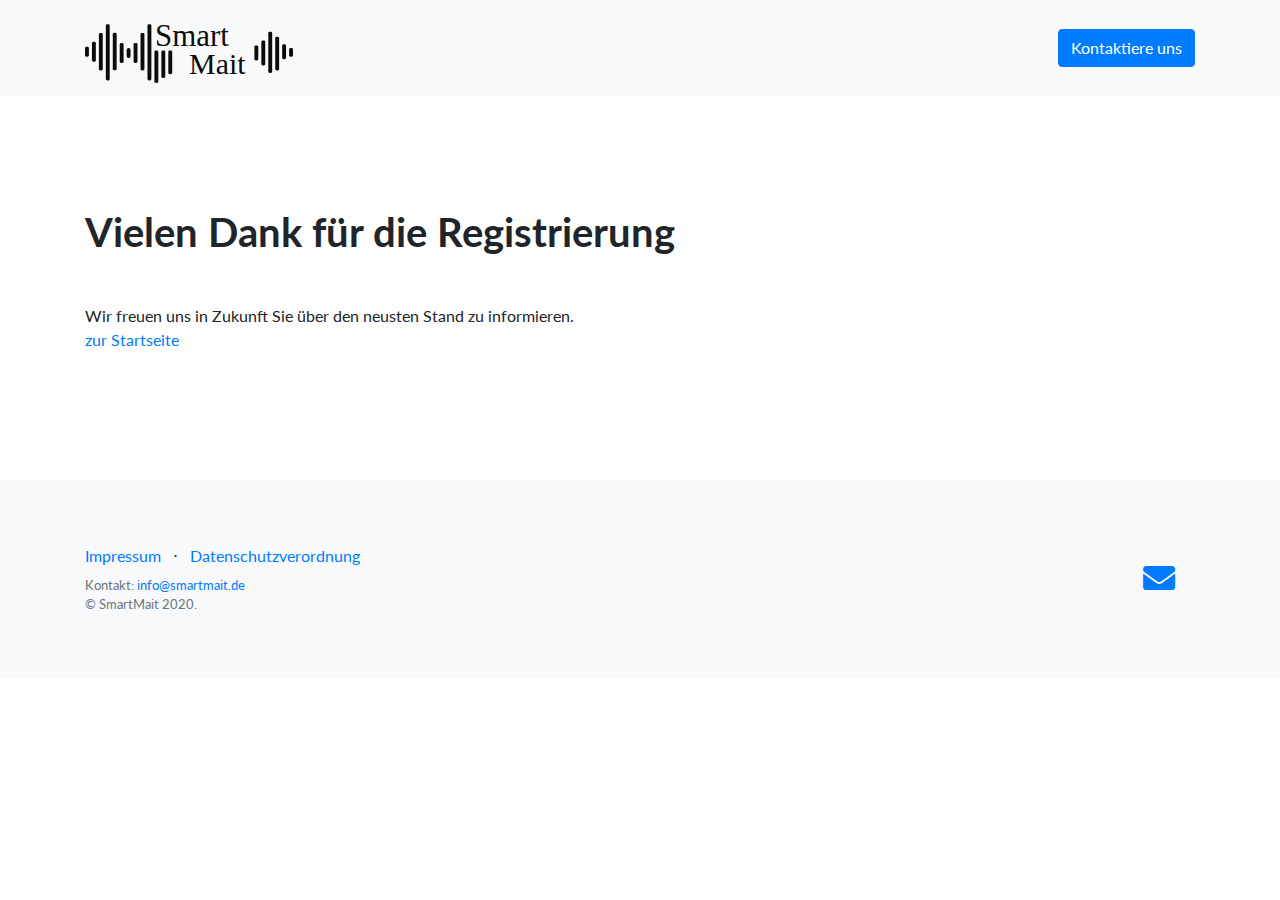
==== danke.html @ 8c2165b4 "Add files via upload" ====
﻿<!DOCTYPE html>
<html lang="de">
  <head>
    <meta charset="utf-8" />
    <meta
      name="viewport"
      content="width=device-width, initial-scale=1, shrink-to-fit=no"
    />
    <meta name="description" content="" />
    <meta name="author" content="Smartmait" />

    <title>Smartmait</title>

    <!-- favicon-->

    <link
      rel="apple-touch-icon"
      sizes="180x180"
      href="img/fav/apple-touch-icon.png"
    />
    <link
      rel="icon"
      type="image/png"
      sizes="32x32"
      href="img/fav/favicon-32x32.png"
    />
    <link
      rel="icon"
      type="image/png"
      sizes="16x16"
      href="img/fav/favicon-16x16.png"
    />
    <link
      rel="mask-icon"
      href="img/fav/safari-pinned-tab.svg"
      color="#5bbad5"
    />
    <meta name="msapplication-TileColor" content="#da532c" />

    <!-- Bootstrap core CSS -->
    <link href="vendor/bootstrap/css/bootstrap.min.css" rel="stylesheet" />

    <!-- Custom fonts for this template -->
    <link href="vendor/fontawesome-free/css/all.min.css" rel="stylesheet" />
    <link
      href="vendor/simple-line-icons/css/simple-line-icons.css"
      rel="stylesheet"
      type="text/css"
    />
    <link
      href="https://fonts.googleapis.com/css?family=Lato:300,400,700,300italic,400italic,700italic"
      rel="stylesheet"
      type="text/css"
    />

    <!-- Custom styles for this template -->
    <link href="css/landing-page.min.css" rel="stylesheet" />

    <!-- Mailchimp css-->

    <style type="text/css">
      #mc_embed_signup {
        clear: left;
      }
      /* Add your own Mailchimp form style overrides in your site stylesheet or in this style block.
   We recommend moving this block and the preceding CSS link to the HEAD of your HTML file. */
    </style>
    <style type="text/css">
      #mc-embedded-subscribe-form input[type="checkbox"] {
        display: inline;
        width: auto;
        margin-right: 10px;
      }
      #mergeRow-gdpr {
        margin-top: 20px;
      }
      #mergeRow-gdpr fieldset label {
        font-weight: normal;
      }
      #mc-embedded-subscribe-form .mc_fieldset {
        border: none;
        min-height: 0px;
        padding-bottom: 0px;
      }
    </style>
  </head>

  <body>
    <!-- Navigation -->
    <nav class="navbar navbar-light bg-light static-top">
      <div class="container">
        <a class="navbar-brand" href="/"
          ><img src="img/logo.svg" alt="Logo SmartMait" widht="208" height="70"
        /></a>
        <a class="btn btn-primary" href="mailto:info@smartmait.de"
          >Kontaktiere uns</a
        >
      </div>
    </nav>

    <!-- Testimonials -->
    <section class="testimonials">
      <div class="container">
        <h1 class="mb-5">Vielen Dank für die Registrierung</h1>
        <p>Wir freuen uns in Zukunft Sie über den neusten Stand zu informieren. <br /> <a href="/">zur Startseite</a></p>
      </div>
    </section>

    <!-- Call to Action -->

    <!--section class="call-to-action text-white text-center">
      <div class="overlay"></div>
      <div class="container">
        <div class="row">
          <div class="col-xl-9 mx-auto">
            <h2 class="mb-4">Ready to get started? Sign up now!</h2>
          </div>
          <div class="col-md-10 col-lg-8 col-xl-7 mx-auto">
            <form>
              <div class="form-row">
                <div class="col-12 col-md-9 mb-2 mb-md-0">
                  <input
                    type="email"
                    class="form-control form-control-lg"
                    placeholder="Enter your email..."
                  />
                </div>
                <div class="col-12 col-md-3">
                  <button
                    type="submit"
                    class="btn btn-block btn-lg btn-primary"
                  >
                    Sign up!
                  </button>
                </div>
              </div>
            </form>
          </div>
        </div>
      </div>
    </section-->

    <!-- Footer -->
    <footer class="footer bg-light">
      <div class="container">
        <div class="row">
          <div class="col-lg-6 h-100 text-center text-lg-left my-auto">
            <ul class="list-inline mb-2">
              <li class="list-inline-item">
                <a href="/impressum">Impressum</a>
              </li>
              <li class="list-inline-item">&sdot;</li>
              <li class="list-inline-item">
                <a href="/datenschutz">Datenschutzverordnung</a>
              </li>
            </ul>
            <p class="text-muted small mb-4 mb-lg-0">
              Kontakt: <a href="mailto:info@smartmait.de">info@smartmait.de</a
              ><br />
              &copy; SmartMait 2020.
            </p>
          </div>
          <div class="col-lg-6 h-100 text-center text-lg-right my-auto">
            <ul class="list-inline mb-0">
              <li class="list-inline-item mr-3">
                <a href="mailto:info@smartmait.de">
                  <i class="fas fa-envelope fa-2x fa-fw"></i>
                </a>
              </li>
            </ul>
          </div>
        </div>
      </div>
    </footer>

    <!-- Bootstrap core JavaScript -->
    <script src="vendor/jquery/jquery.min.js"></script>
    <script src="vendor/bootstrap/js/bootstrap.bundle.min.js"></script>
  </body>
</html>
---- vendor/simple-line-icons/css/simple-line-icons.css ----
/*
* Font Face
*/
@font-face {
  font-family: 'simple-line-icons';
  src: url('../fonts/Simple-Line-Icons.eot?v=2.4.0');
  src: url('../fonts/Simple-Line-Icons.eot?v=2.4.0#iefix') format('embedded-opentype'), url('../fonts/Simple-Line-Icons.woff2?v=2.4.0') format('woff2'), url('../fonts/Simple-Line-Icons.ttf?v=2.4.0') format('truetype'), url('../fonts/Simple-Line-Icons.woff?v=2.4.0') format('woff'), url('../fonts/Simple-Line-Icons.svg?v=2.4.0#simple-line-icons') format('svg');
  font-weight: normal;
  font-style: normal;
}
/*
 Use the following code if you want to have a class per icon.
 Instead of a list of all class selectors, you can use the generic [class*="icon-"] selector,
 but it's slower.
*/
.icon-user,
.icon-people,
.icon-user-female,
.icon-user-follow,
.icon-user-following,
.icon-user-unfollow,
.icon-login,
.icon-logout,
.icon-emotsmile,
.icon-phone,
.icon-call-end,
.icon-call-in,
.icon-call-out,
.icon-map,
.icon-location-pin,
.icon-direction,
.icon-directions,
.icon-compass,
.icon-layers,
.icon-menu,
.icon-list,
.icon-options-vertical,
.icon-options,
.icon-arrow-down,
.icon-arrow-left,
.icon-arrow-right,
.icon-arrow-up,
.icon-arrow-up-circle,
.icon-arrow-left-circle,
.icon-arrow-right-circle,
.icon-arrow-down-circle,
.icon-check,
.icon-clock,
.icon-plus,
.icon-minus,
.icon-close,
.icon-event,
.icon-exclamation,
.icon-organization,
.icon-trophy,
.icon-screen-smartphone,
.icon-screen-desktop,
.icon-plane,
.icon-notebook,
.icon-mustache,
.icon-mouse,
.icon-magnet,
.icon-energy,
.icon-disc,
.icon-cursor,
.icon-cursor-move,
.icon-crop,
.icon-chemistry,
.icon-speedometer,
.icon-shield,
.icon-screen-tablet,
.icon-magic-wand,
.icon-hourglass,
.icon-graduation,
.icon-ghost,
.icon-game-controller,
.icon-fire,
.icon-eyeglass,
.icon-envelope-open,
.icon-envelope-letter,
.icon-bell,
.icon-badge,
.icon-anchor,
.icon-wallet,
.icon-vector,
.icon-speech,
.icon-puzzle,
.icon-printer,
.icon-present,
.icon-playlist,
.icon-pin,
.icon-picture,
.icon-handbag,
.icon-globe-alt,
.icon-globe,
.icon-folder-alt,
.icon-folder,
.icon-film,
.icon-feed,
.icon-drop,
.icon-drawer,
.icon-docs,
.icon-doc,
.icon-diamond,
.icon-cup,
.icon-calculator,
.icon-bubbles,
.icon-briefcase,
.icon-book-open,
.icon-basket-loaded,
.icon-basket,
.icon-bag,
.icon-action-undo,
.icon-action-redo,
.icon-wrench,
.icon-umbrella,
.icon-trash,
.icon-tag,
.icon-support,
.icon-frame,
.icon-size-fullscreen,
.icon-size-actual,
.icon-shuffle,
.icon-share-alt,
.icon-share,
.icon-rocket,
.icon-question,
.icon-pie-chart,
.icon-pencil,
.icon-note,
.icon-loop,
.icon-home,
.icon-grid,
.icon-graph,
.icon-microphone,
.icon-music-tone-alt,
.icon-music-tone,
.icon-earphones-alt,
.icon-earphones,
.icon-equalizer,
.icon-like,
.icon-dislike,
.icon-control-start,
.icon-control-rewind,
.icon-control-play,
.icon-control-pause,
.icon-control-forward,
.icon-control-end,
.icon-volume-1,
.icon-volume-2,
.icon-volume-off,
.icon-calendar,
.icon-bulb,
.icon-chart,
.icon-ban,
.icon-bubble,
.icon-camrecorder,
.icon-camera,
.icon-cloud-download,
.icon-cloud-upload,
.icon-envelope,
.icon-eye,
.icon-flag,
.icon-heart,
.icon-info,
.icon-key,
.icon-link,
.icon-lock,
.icon-lock-open,
.icon-magnifier,
.icon-magnifier-add,
.icon-magnifier-remove,
.icon-paper-clip,
.icon-paper-plane,
.icon-power,
.icon-refresh,
.icon-reload,
.icon-settings,
.icon-star,
.icon-symbol-female,
.icon-symbol-male,
.icon-target,
.icon-credit-card,
.icon-paypal,
.icon-social-tumblr,
.icon-social-twitter,
.icon-social-facebook,
.icon-social-instagram,
.icon-social-linkedin,
.icon-social-pinterest,
.icon-social-github,
.icon-social-google,
.icon-social-reddit,
.icon-social-skype,
.icon-social-dribbble,
.icon-social-behance,
.icon-social-foursqare,
.icon-social-soundcloud,
.icon-social-spotify,
.icon-social-stumbleupon,
.icon-social-youtube,
.icon-social-dropbox,
.icon-social-vkontakte,
.icon-social-steam {
  font-family: 'simple-line-icons';
  speak: none;
  font-style: normal;
  font-weight: normal;
  font-variant: normal;
  text-transform: none;
  line-height: 1;
  /* Better Font Rendering =========== */
  -webkit-font-smoothing: antialiased;
  -moz-osx-font-smoothing: grayscale;
}
.icon-user:before {
  content: "\e005";
}
.icon-people:before {
  content: "\e001";
}
.icon-user-female:before {
  content: "\e000";
}
.icon-user-follow:before {
  content: "\e002";
}
.icon-user-following:before {
  content: "\e003";
}
.icon-user-unfollow:before {
  content: "\e004";
}
.icon-login:before {
  content: "\e066";
}
.icon-logout:before {
  content: "\e065";
}
.icon-emotsmile:before {
  content: "\e021";
}
.icon-phone:before {
  content: "\e600";
}
.icon-call-end:before {
  content: "\e048";
}
.icon-call-in:before {
  content: "\e047";
}
.icon-call-out:before {
  content: "\e046";
}
.icon-map:before {
  content: "\e033";
}
.icon-location-pin:before {
  content: "\e096";
}
.icon-direction:before {
  content: "\e042";
}
.icon-directions:before {
  content: "\e041";
}
.icon-compass:before {
  content: "\e045";
}
.icon-layers:before {
  content: "\e034";
}
.icon-menu:before {
  content: "\e601";
}
.icon-list:before {
  content: "\e067";
}
.icon-options-vertical:before {
  content: "\e602";
}
.icon-options:before {
  content: "\e603";
}
.icon-arrow-down:before {
  content: "\e604";
}
.icon-arrow-left:before {
  content: "\e605";
}
.icon-arrow-right:before {
  content: "\e606";
}
.icon-arrow-up:before {
  content: "\e607";
}
.icon-arrow-up-circle:before {
  content: "\e078";
}
.icon-arrow-left-circle:before {
  content: "\e07a";
}
.icon-arrow-right-circle:before {
  content: "\e079";
}
.icon-arrow-down-circle:before {
  content: "\e07b";
}
.icon-check:before {
  content: "\e080";
}
.icon-clock:before {
  content: "\e081";
}
.icon-plus:before {
  content: "\e095";
}
.icon-minus:before {
  content: "\e615";
}
.icon-close:before {
  content: "\e082";
}
.icon-event:before {
  content: "\e619";
}
.icon-exclamation:before {
  content: "\e617";
}
.icon-organization:before {
  content: "\e616";
}
.icon-trophy:before {
  content: "\e006";
}
.icon-screen-smartphone:before {
  content: "\e010";
}
.icon-screen-desktop:before {
  content: "\e011";
}
.icon-plane:before {
  content: "\e012";
}
.icon-notebook:before {
  content: "\e013";
}
.icon-mustache:before {
  content: "\e014";
}
.icon-mouse:before {
  content: "\e015";
}
.icon-magnet:before {
  content: "\e016";
}
.icon-energy:before {
  content: "\e020";
}
.icon-disc:before {
  content: "\e022";
}
.icon-cursor:before {
  content: "\e06e";
}
.icon-cursor-move:before {
  content: "\e023";
}
.icon-crop:before {
  content: "\e024";
}
.icon-chemistry:before {
  content: "\e026";
}
.icon-speedometer:before {
  content: "\e007";
}
.icon-shield:before {
  content: "\e00e";
}
.icon-screen-tablet:before {
  content: "\e00f";
}
.icon-magic-wand:before {
  content: "\e017";
}
.icon-hourglass:before {
  content: "\e018";
}
.icon-graduation:before {
  content: "\e019";
}
.icon-ghost:before {
  content: "\e01a";
}
.icon-game-controller:before {
  content: "\e01b";
}
.icon-fire:before {
  content: "\e01c";
}
.icon-eyeglass:before {
  content: "\e01d";
}
.icon-envelope-open:before {
  content: "\e01e";
}
.icon-envelope-letter:before {
  content: "\e01f";
}
.icon-bell:before {
  content: "\e027";
}
.icon-badge:before {
  content: "\e028";
}
.icon-anchor:before {
  content: "\e029";
}
.icon-wallet:before {
  content: "\e02a";
}
.icon-vector:before {
  content: "\e02b";
}
.icon-speech:before {
  content: "\e02c";
}
.icon-puzzle:before {
  content: "\e02d";
}
.icon-printer:before {
  content: "\e02e";
}
.icon-present:before {
  content: "\e02f";
}
.icon-playlist:before {
  content: "\e030";
}
.icon-pin:before {
  content: "\e031";
}
.icon-picture:before {
  content: "\e032";
}
.icon-handbag:before {
  content: "\e035";
}
.icon-globe-alt:before {
  content: "\e036";
}
.icon-globe:before {
  content: "\e037";
}
.icon-folder-alt:before {
  content: "\e039";
}
.icon-folder:before {
  content: "\e089";
}
.icon-film:before {
  content: "\e03a";
}
.icon-feed:before {
  content: "\e03b";
}
.icon-drop:before {
  content: "\e03e";
}
.icon-drawer:before {
  content: "\e03f";
}
.icon-docs:before {
  content: "\e040";
}
.icon-doc:before {
  content: "\e085";
}
.icon-diamond:before {
  content: "\e043";
}
.icon-cup:before {
  content: "\e044";
}
.icon-calculator:before {
  content: "\e049";
}
.icon-bubbles:before {
  content: "\e04a";
}
.icon-briefcase:before {
  content: "\e04b";
}
.icon-book-open:before {
  content: "\e04c";
}
.icon-basket-loaded:before {
  content: "\e04d";
}
.icon-basket:before {
  content: "\e04e";
}
.icon-bag:before {
  content: "\e04f";
}
.icon-action-undo:before {
  content: "\e050";
}
.icon-action-redo:before {
  content: "\e051";
}
.icon-wrench:before {
  content: "\e052";
}
.icon-umbrella:before {
  content: "\e053";
}
.icon-trash:before {
  content: "\e054";
}
.icon-tag:before {
  content: "\e055";
}
.icon-support:before {
  content: "\e056";
}
.icon-frame:before {
  content: "\e038";
}
.icon-size-fullscreen:before {
  content: "\e057";
}
.icon-size-actual:before {
  content: "\e058";
}
.icon-shuffle:before {
  content: "\e059";
}
.icon-share-alt:before {
  content: "\e05a";
}
.icon-share:before {
  content: "\e05b";
}
.icon-rocket:before {
  content: "\e05c";
}
.icon-question:before {
  content: "\e05d";
}
.icon-pie-chart:before {
  content: "\e05e";
}
.icon-pencil:before {
  content: "\e05f";
}
.icon-note:before {
  content: "\e060";
}
.icon-loop:before {
  content: "\e064";
}
.icon-home:before {
  content: "\e069";
}
.icon-grid:before {
  content: "\e06a";
}
.icon-graph:before {
  content: "\e06b";
}
.icon-microphone:before {
  content: "\e063";
}
.icon-music-tone-alt:before {
  content: "\e061";
}
.icon-music-tone:before {
  content: "\e062";
}
.icon-earphones-alt:before {
  content: "\e03c";
}
.icon-earphones:before {
  content: "\e03d";
}
.icon-equalizer:before {
  content: "\e06c";
}
.icon-like:before {
  content: "\e068";
}
.icon-dislike:before {
  content: "\e06d";
}
.icon-control-start:before {
  content: "\e06f";
}
.icon-control-rewind:before {
  content: "\e070";
}
.icon-control-play:before {
  content: "\e071";
}
.icon-control-pause:before {
  content: "\e072";
}
.icon-control-forward:before {
  content: "\e073";
}
.icon-control-end:before {
  content: "\e074";
}
.icon-volume-1:before {
  content: "\e09f";
}
.icon-volume-2:before {
  content: "\e0a0";
}
.icon-volume-off:before {
  content: "\e0a1";
}
.icon-calendar:before {
  content: "\e075";
}
.icon-bulb:before {
  content: "\e076";
}
.icon-chart:before {
  content: "\e077";
}
.icon-ban:before {
  content: "\e07c";
}
.icon-bubble:before {
  content: "\e07d";
}
.icon-camrecorder:before {
  content: "\e07e";
}
.icon-camera:before {
  content: "\e07f";
}
.icon-cloud-download:before {
  content: "\e083";
}
.icon-cloud-upload:before {
  content: "\e084";
}
.icon-envelope:before {
  content: "\e086";
}
.icon-eye:before {
  content: "\e087";
}
.icon-flag:before {
  content: "\e088";
}
.icon-heart:before {
  content: "\e08a";
}
.icon-info:before {
  content: "\e08b";
}
.icon-key:before {
  content: "\e08c";
}
.icon-link:before {
  content: "\e08d";
}
.icon-lock:before {
  content: "\e08e";
}
.icon-lock-open:before {
  content: "\e08f";
}
.icon-magnifier:before {
  content: "\e090";
}
.icon-magnifier-add:before {
  content: "\e091";
}
.icon-magnifier-remove:before {
  content: "\e092";
}
.icon-paper-clip:before {
  content: "\e093";
}
.icon-paper-plane:before {
  content: "\e094";
}
.icon-power:before {
  content: "\e097";
}
.icon-refresh:before {
  content: "\e098";
}
.icon-reload:before {
  content: "\e099";
}
.icon-settings:before {
  content: "\e09a";
}
.icon-star:before {
  content: "\e09b";
}
.icon-symbol-female:before {
  content: "\e09c";
}
.icon-symbol-male:before {
  content: "\e09d";
}
.icon-target:before {
  content: "\e09e";
}
.icon-credit-card:before {
  content: "\e025";
}
.icon-paypal:before {
  content: "\e608";
}
.icon-social-tumblr:before {
  content: "\e00a";
}
.icon-social-twitter:before {
  content: "\e009";
}
.icon-social-facebook:before {
  content: "\e00b";
}
.icon-social-instagram:before {
  content: "\e609";
}
.icon-social-linkedin:before {
  content: "\e60a";
}
.icon-social-pinterest:before {
  content: "\e60b";
}
.icon-social-github:before {
  content: "\e60c";
}
.icon-social-google:before {
  content: "\e60d";
}
.icon-social-reddit:before {
  content: "\e60e";
}
.icon-social-skype:before {
  content: "\e60f";
}
.icon-social-dribbble:before {
  content: "\e00d";
}
.icon-social-behance:before {
  content: "\e610";
}
.icon-social-foursqare:before {
  content: "\e611";
}
.icon-social-soundcloud:before {
  content: "\e612";
}
.icon-social-spotify:before {
  content: "\e613";
}
.icon-social-stumbleupon:before {
  content: "\e614";
}
.icon-social-youtube:before {
  content: "\e008";
}
.icon-social-dropbox:before {
  content: "\e00c";
}
.icon-social-vkontakte:before {
  content: "\e618";
}
.icon-social-steam:before {
  content: "\e620";
}
---- css/landing-page.min.css ----
/*!
 * Start Bootstrap - Landing Page v5.0.9 (https://startbootstrap.com/theme/landing-page)
 * Copyright 2013-2020 Start Bootstrap
 * Licensed under MIT (https://github.com/StartBootstrap/startbootstrap-landing-page/blob/master/LICENSE)
 */
body {
  font-family: Lato, "Helvetica Neue", Helvetica, Arial, sans-serif;
}
h1,
h2,
h3,
h4,
h5,
h6 {
  font-family: Lato, "Helvetica Neue", Helvetica, Arial, sans-serif;
  font-weight: 700;
}
header.masthead {
  position: relative;
  background-color: #343a40;
  background: url(../img/bg.jpg) no-repeat center center;
  background-size: cover;
  padding-top: 8rem;
  padding-bottom: 8rem;
}
header.masthead .overlay {
    position: absolute;
    background-color: #000000;
    height: 100%;
    width: 100%;
    top: 0;
    left: 0;
    opacity: 0.5;
}
header.masthead h1 {
  font-size: 2rem;
}
@media (min-width: 768px) {
  header.masthead {
    padding-top: 12rem;
    padding-bottom: 12rem;
  }
  header.masthead h1 {
    font-size: 3rem;
  }
}
.showcase .showcase-text {
  padding: 3rem;
}
.showcase .showcase-img {
  min-height: 30rem;
  background-size: cover;
}
@media (min-width: 768px) {
  .showcase .showcase-text {
    padding: 7rem;
  }
}
.features-icons {
  padding-top: 7rem;
  padding-bottom: 7rem;
}
.features-icons .features-icons-item {
  max-width: 20rem;
}
.features-icons .features-icons-item .features-icons-icon {
  height: 7rem;
}
.features-icons .features-icons-item .features-icons-icon i {
  font-size: 4.5rem;
}
.features-icons .features-icons-item:hover .features-icons-icon i {
  font-size: 5rem;
}
.testimonials {
  padding-top: 7rem;
  padding-bottom: 7rem;
}
.testimonials .testimonial-item {
  max-width: 18rem;
}
.testimonials .testimonial-item img {
  max-width: 12rem;
  box-shadow: 0 5px 5px 0 #adb5bd;
}
.call-to-action {
  position: relative;
  background-color: #343a40;
  background: url(../img/bg.jpg) no-repeat center center;
  background-size: cover;
  padding-top: 7rem;
  padding-bottom: 7rem;
}
.call-to-action .overlay {
  position: absolute;
  background-color: #212529;
  height: 100%;
  width: 100%;
  top: 0;
  left: 0;
  opacity: 0.3;
}
footer.footer {
  padding-top: 4rem;
  padding-bottom: 4rem;
}
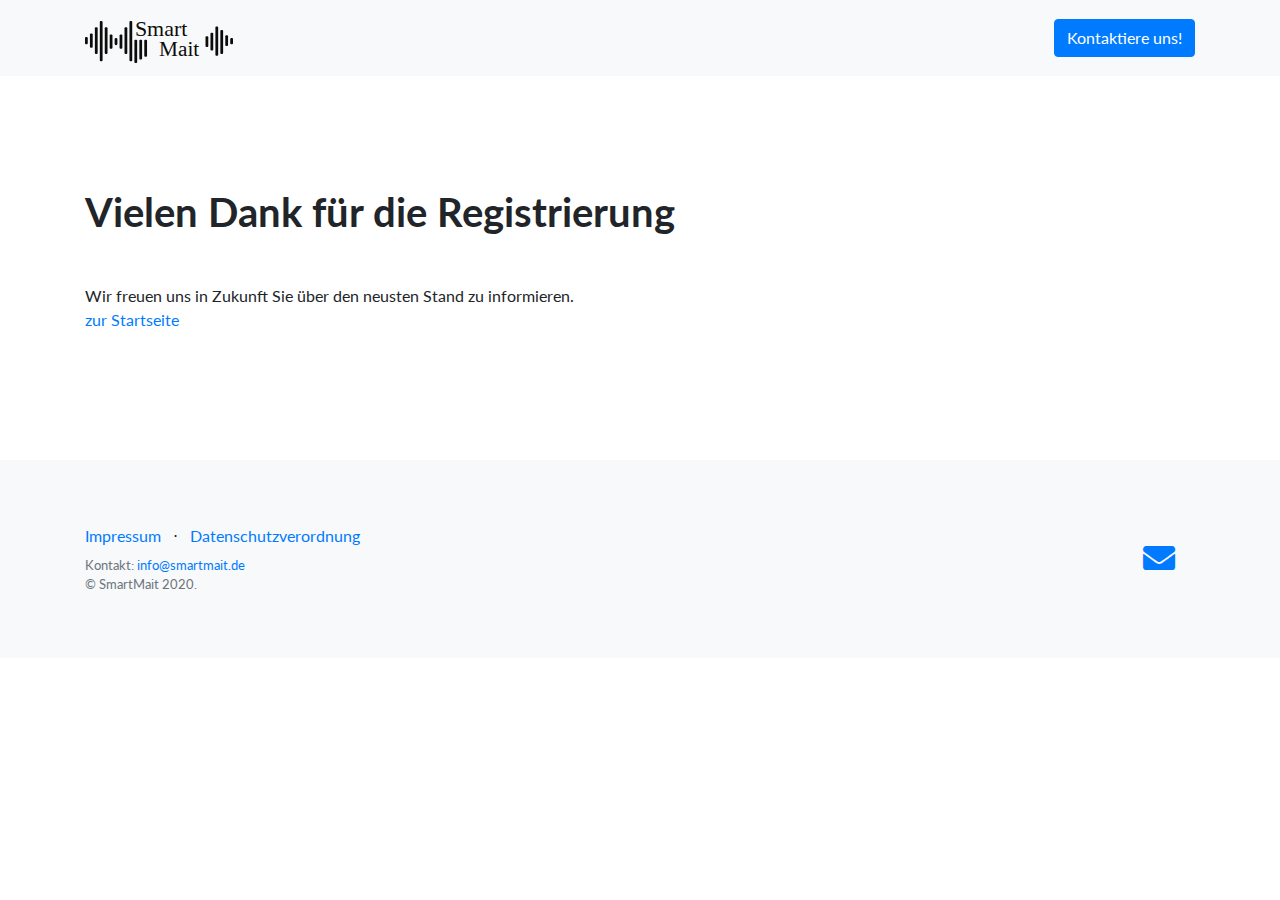
==== commit 151f8d09: "Update danke.html" ====
--- a/danke.html
+++ b/danke.html
@@ -90,10 +90,10 @@
     <nav class="navbar navbar-light bg-light static-top">
       <div class="container">
         <a class="navbar-brand" href="/"
-          ><img src="img/logo.svg" alt="Logo SmartMait" widht="208" height="70"
+          ><img src="img/logo.svg" alt="Logo SmartMait" widht="208" height="50"
         /></a>
         <a class="btn btn-primary" href="mailto:info@smartmait.de"
-          >Kontaktiere uns</a
+          >Kontaktiere uns!</a
         >
       </div>
     </nav>
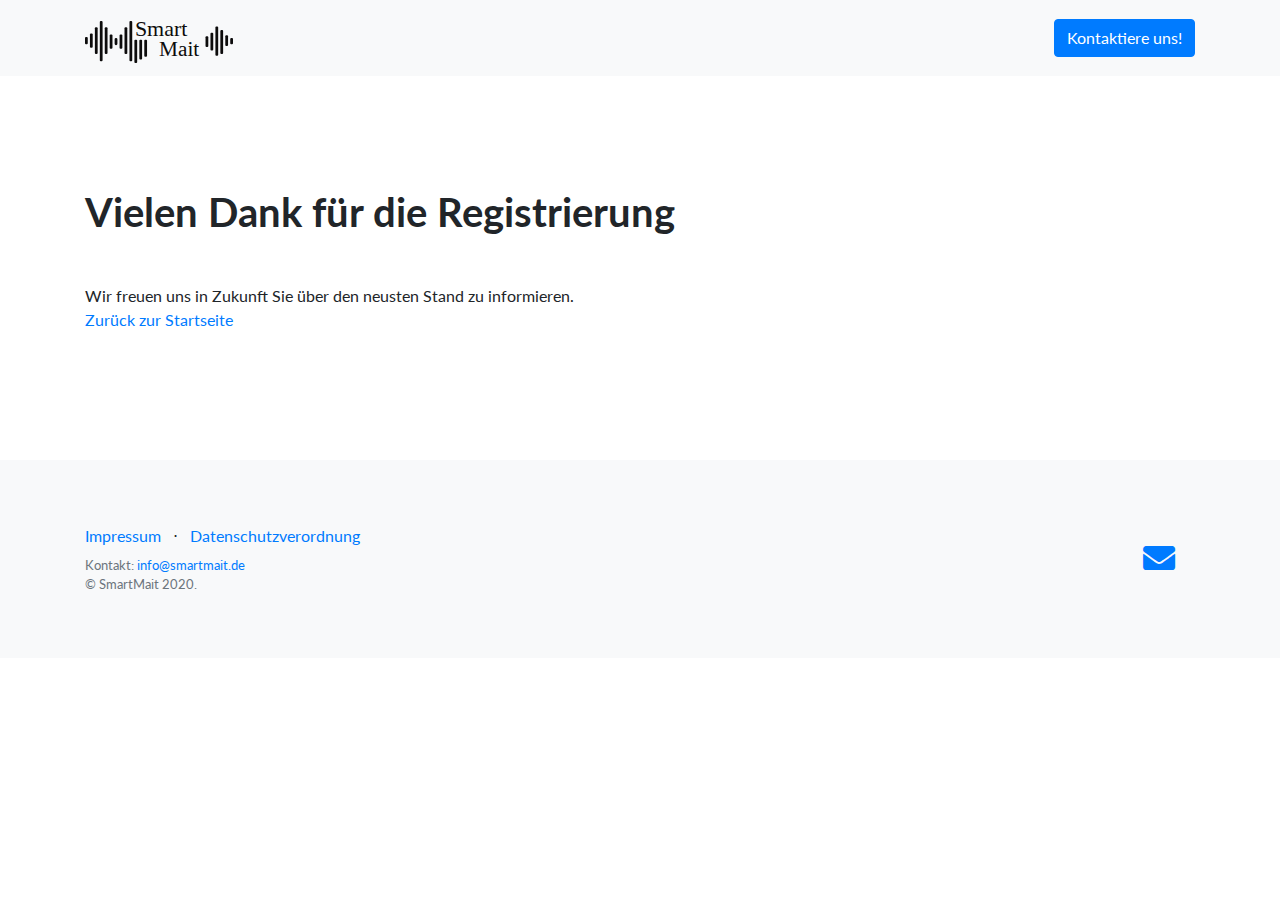
==== commit 61600273: "Update danke.html" ====
--- a/danke.html
+++ b/danke.html
@@ -102,7 +102,7 @@
     <section class="testimonials">
       <div class="container">
         <h1 class="mb-5">Vielen Dank für die Registrierung</h1>
-        <p>Wir freuen uns in Zukunft Sie über den neusten Stand zu informieren. <br /> <a href="/">zur Startseite</a></p>
+        <p>Wir freuen uns in Zukunft Sie über den neusten Stand zu informieren. <br /> <a href="/">Zurück zur Startseite</a></p>
       </div>
     </section>
 
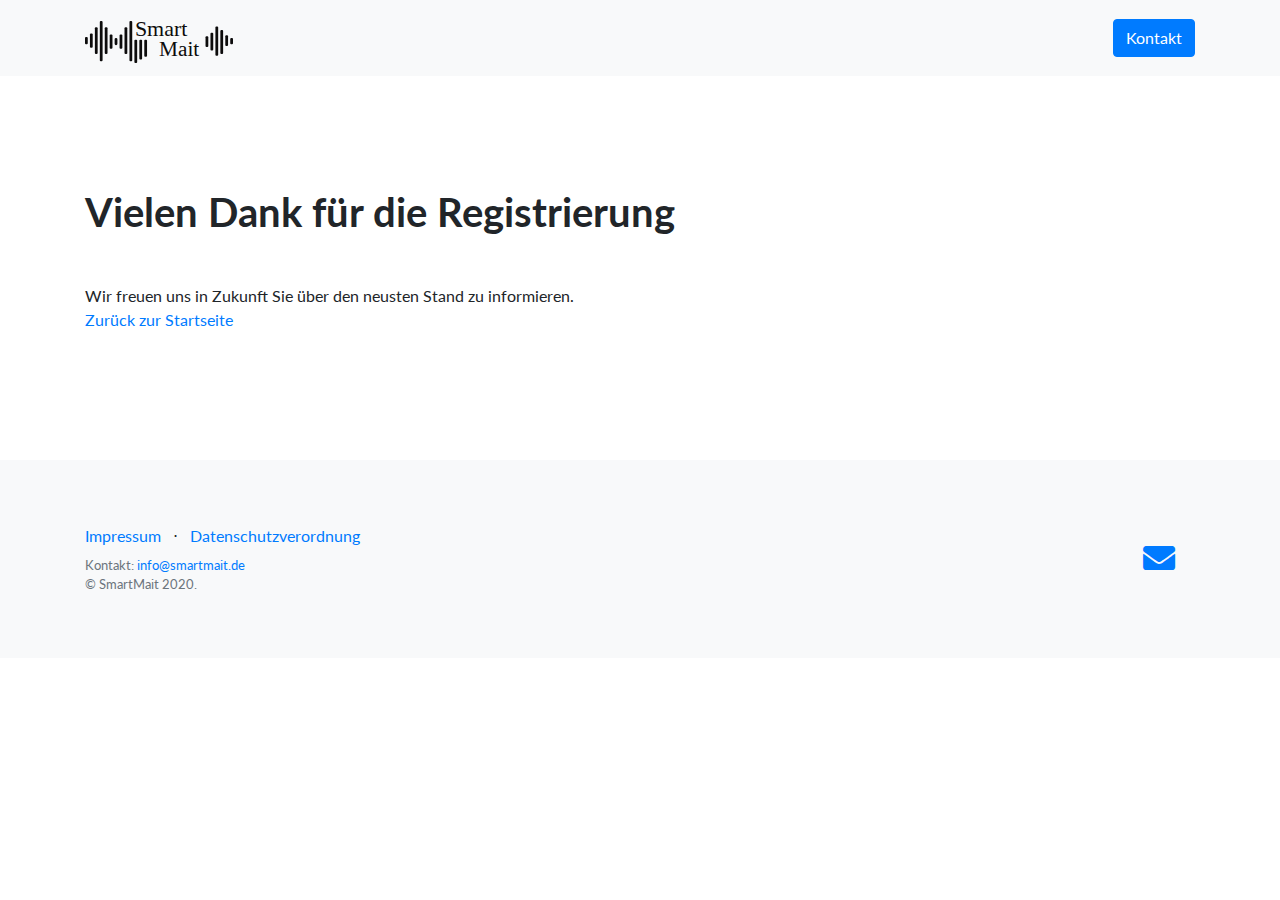
==== commit 4cb5b3ad: "Update danke.html" ====
--- a/danke.html
+++ b/danke.html
@@ -93,7 +93,7 @@
           ><img src="img/logo.svg" alt="Logo SmartMait" widht="208" height="50"
         /></a>
         <a class="btn btn-primary" href="mailto:info@smartmait.de"
-          >Kontaktiere uns!</a
+          >Kontakt</a
         >
       </div>
     </nav>
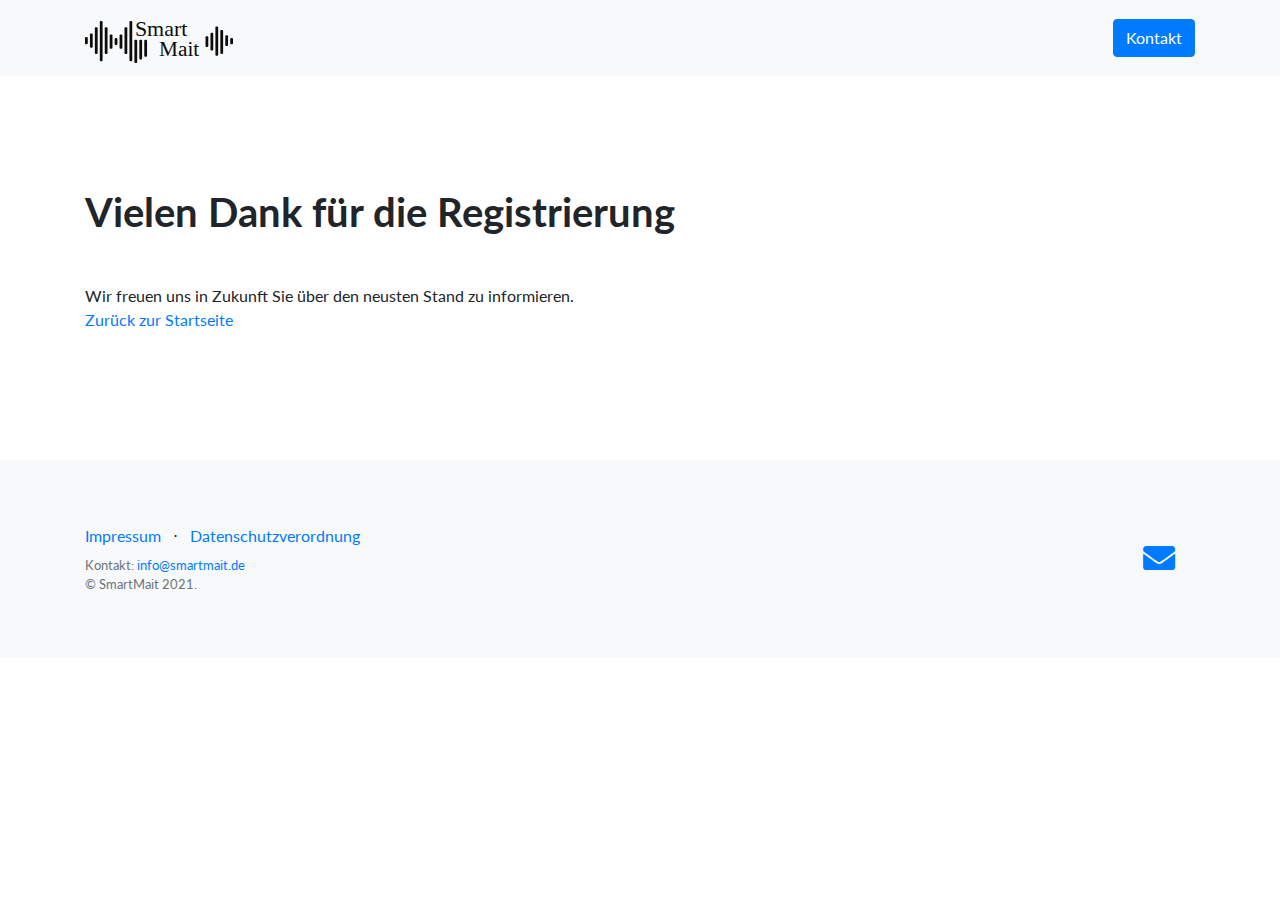
==== commit 70bbdab7: "New Datenschutz, Positionsbeschreibung" ====
--- a/danke.html
+++ b/danke.html
@@ -157,7 +157,7 @@
             <p class="text-muted small mb-4 mb-lg-0">
               Kontakt: <a href="mailto:info@smartmait.de">info@smartmait.de</a
               ><br />
-              &copy; SmartMait 2020.
+              &copy; SmartMait 2021.
             </p>
           </div>
           <div class="col-lg-6 h-100 text-center text-lg-right my-auto">
